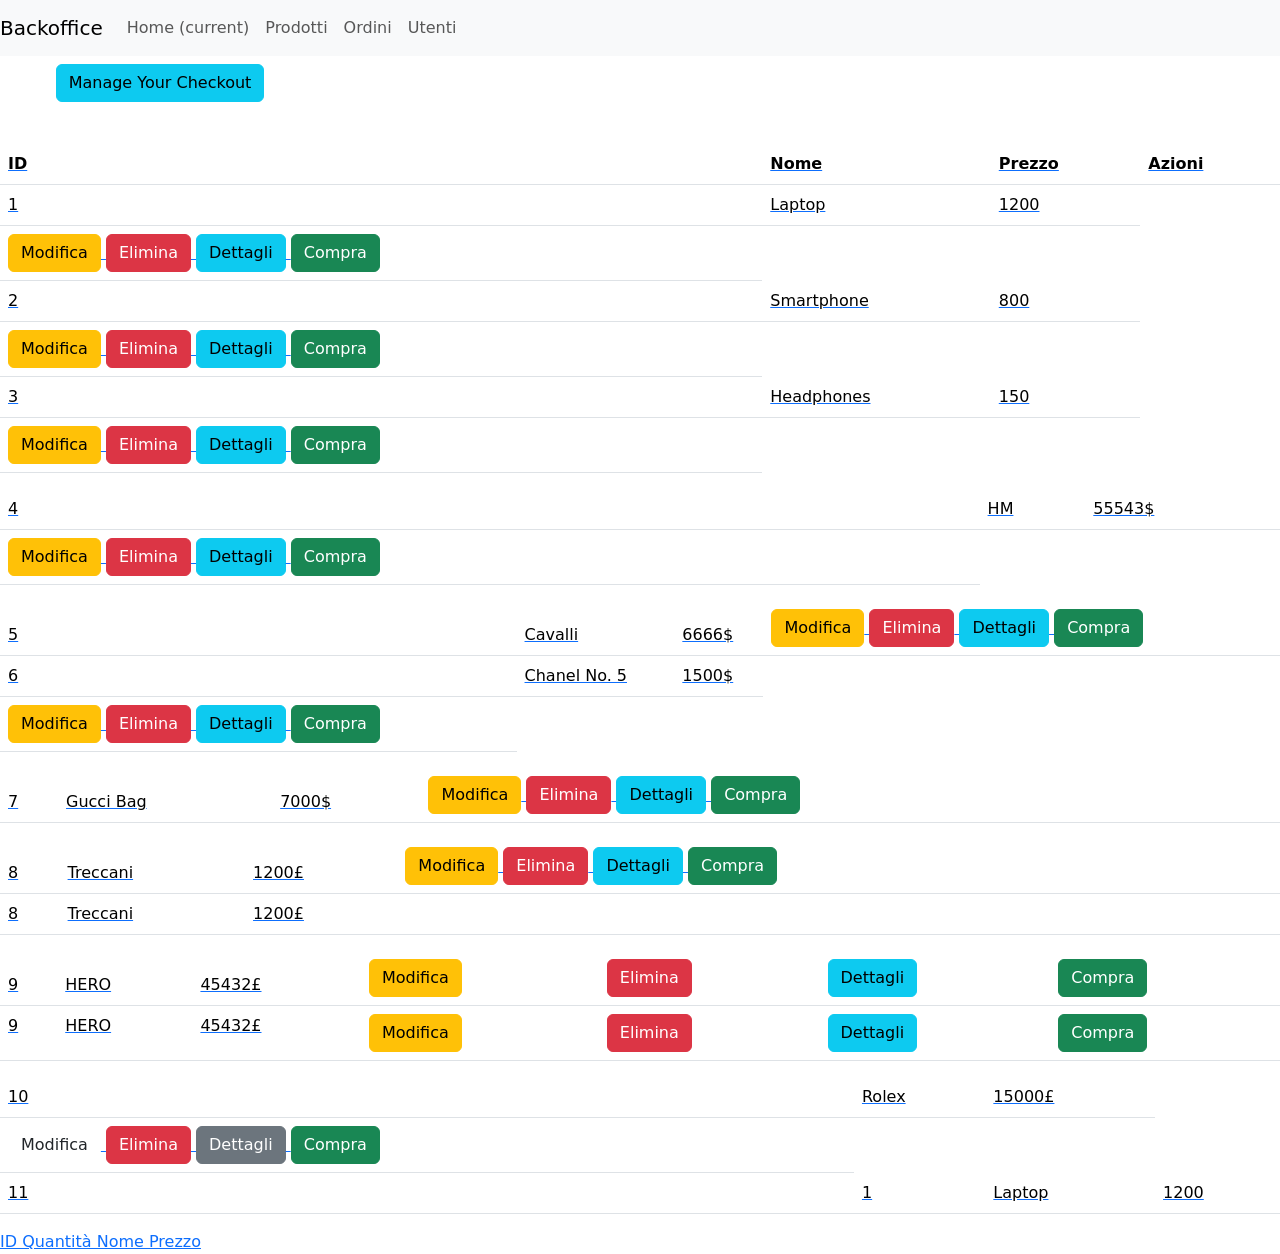
==== backoffice.html @ de3789f8 "update last changes update style and backoffice" ====
<!DOCTYPE html>
<html lang="it">
  <head>
    <meta charset="UTF-8" />
    <meta http-equiv="X-UA-Compatible" content="IE=edge" />
    <meta name="viewport" content="width=device-width, initial-scale=1" />
    <title>Backoffice</title>
    <link href="https://cdn.jsdelivr.net/npm/bootstrap@5.3.3/dist/css/bootstrap.min.css" rel="stylesheet" />
  <link href="stylesheet" rel="./backoffice.css" />
  </head>
  <body>
    <div>
      <nav class="navbar navbar-expand-lg navbar-light bg-light">
        <a class="navbar-brand" href="#">Backoffice</a>
        <button class="navbar-toggler" type="button" data-toggle="collapse" data-target="#navbarNav" aria-controls="navbarNav" aria-expanded="false" aria-label="Toggle navigation">
          <span class="navbar-toggler-icon"></span>
        </button>
        <div class="collapse navbar-collapse" id="navbarNav">
          <ul class="navbar-nav">
            <li class="nav-item active">
              <a class="nav-link" href="#">Home <span class="sr-only">(current)</span></a>
            </li>
            <li class="nav-item">
              <a class="nav-link" href="#">Prodotti</a>
            </li>
            <li class="nav-item">
              <a class="nav-link" href="#">Ordini</a>
            </li>
            <li class="nav-item">
              <a class="nav-link" href="#">Utenti</a>
            </li>
            
           
          </ul>
        </div>
      </nav>
      </div>
    
      <div class="col-3 lg-4 row-md-4 mb-3">
        <h1 class="text-center mb-4"><a href="https://amazon.com" target="./index.html" rel=".#">
              <button class="btn btn-info">Manage Your Checkout</button></h1>
        <div id="products-table" class="table-responsive"></div>
      </div>
    </div>
    <table class="table">
      <thead>
        <tr>
          <th>ID</th>
          <th>Nome</th>
          <th>Prezzo</th>
          <th>Azioni</th>
        </tr>
      </thead>
      <tbody>
        <tr>
          <td>1</td>
          <td>Laptop</td>
          <td>1200</td>
        </tr>
        <tr>
          <td>
            <button class="btn btn-warning" onclick="showEditProductModal('1','2','3','4','5','6','7','8')">Modifica</button>
            <button class="btn btn-danger" onclick="deleteProduct('1','2','3','4','5','6','7','8')">Elimina</button>
            <button class="btn btn-info" onclick="showProductDetails('1','2','3','4','5','6','7','8')">Dettagli</button>
            <button class="btn btn-success" onclick="buyProduct('1','2','3','4','5','6','7','8')">Compra</button>
          </td>
        </tr>
        <tr>
          <td>2</td>
          <td>Smartphone</td>
          <td>800</td>
        </tr>
        <tr>
          <td>
            <button class="btn btn-warning" onclick="showEditProductModal('1','2','3','4','5','6','7','8')">Modifica</button>
            <button class="btn btn-danger" onclick="deleteProduct('1','2','3','4','5','6','7','8')">Elimina</button>
            <button class="btn btn-info" onclick="showProductDetails('1','2','3','4','5','6','7','8')">Dettagli</button>
            <button class="btn btn-success" onclick="buyProduct('1','2','3','4','5','6','7','8')">Compra</button>
          </td>
        </tr>
        <tr>
          <td>3</td>
          <td>Headphones</td>
          <td>150</td>
        </tr>
        <tr>
          <td>
            <button class="btn btn-warning" onclick="showEditProductModal('1','2','3','4','5','6','7','8')">Modifica</button>
            <button class="btn btn-danger" onclick="deleteProduct('1','2','3','4','5','6','7','8')">Elimina</button>
            <button class="btn btn-info" onclick="showProductDetails('1','2','3','4','5','6','7','8')">Dettagli</button>
            <button class="btn btn-success" onclick="buyProduct('1','2','3','4','5','6','7','8')">Compra</button>
          </td>
        </tr>
      </tbody>
    </table>
    <table class="table">
      <thead>
        <tr>
          <td>4</td>
          <td>HM</td>
          <td>55543$</td>
        </tr>
        <tr>
          <td>
            <button class="btn btn-warning" onclick="showEditProductModal('1','2','3','4','5','6','7','8')">Modifica</button>
            <button class="btn btn-danger" onclick="deleteProduct('1','2','3','4','5','6','7','8')">Elimina</button>
            <button class="btn btn-info" onclick="showProductDetails('1','2','3','4','5','6','7','8')">Dettagli</button>
            <button class="btn btn-success" onclick="buyProduct('1','2','3','4','5','6','7','8')">Compra</button>
          </td>
        </tr>
      </thead>
    </table>    
    <table class="table">
      <thead>
        <tr>
          <td>5</td>
          <td>Cavalli</td>
          <td>6666$</td>
          <td>
            <button class="btn btn-warning" onclick="showEditProductModal('1','2','3','4','5','6','7','8')">Modifica</button>
            <button class="btn btn-danger" onclick="deleteProduct('1','2','3','4','5','6','7','8')">Elimina</button>
            <button class="btn btn-info" onclick="showProductDetails('1','2','3','4','5','6','7','8')">Dettagli</button>
            <button class="btn btn-success" onclick="buyProduct('1','2','3','4','5','6','7','8')">Compra</button>
          </td>
        </tr>
      </thead>
      <tbody>
        <tr>
          <td>6</td>
          <td>Chanel No. 5</td>
          <td>1500$</td>
        </tr>
        <tr>
          <td>
            <button class="btn btn-warning" onclick="showEditProductModal('1','2','3','4','5','6','7','8')">Modifica</button>
            <button class="btn btn-danger" onclick="deleteProduct('1','2','3','4','5','6','7','8')">Elimina</button>
            <button class="btn btn-info" onclick="showProductDetails('1','2','3','4','5','6','7','8')">Dettagli</button>
            <button class="btn btn-success" onclick="buyProduct('1','2','3','4','5','6','7','8')">Compra</button>
          </td>
        </tr>
      </tbody>
    </table>
    <table class="table">
      <thead>
        <tr>
          <td>7</td>
          <td>Gucci Bag</td>
          <td>7000$</td>
          <td>
            <button class="btn btn-warning" onclick="showEditProductModal('1','2','3','4','5','6','7','8')">Modifica</button>
            <button class="btn btn-danger" onclick="deleteProduct('1','2','3','4','5','6','7','8')">Elimina</button>
            <button class="btn btn-info" onclick="showProductDetails('1','2','3','4','5','6','7','8')">Dettagli</button>
            <button class="btn btn-success" onclick="buyProduct('1','2','3','4','5','6','7','8')">Compra</button>
          </td>
        </tr>
      </thead>
    </table>
    <table class="table">
      <thead>
        <tr>
          <td>8</td>
          <td>Treccani</td>
          <td>1200£</td>
          <td>
            <button class="btn btn-warning" onclick="showEditProductModal('1','2','3','4','5','6','7','8')">Modifica</button>
            <button class="btn btn-danger" onclick="deleteProduct('1','2','3','4','5','6','7','8')">Elimina</button>
            <button class="btn btn-info" onclick="showProductDetails('1','2','3','4','5','6','7','8')">Dettagli</button>
            <button class="btn btn-success" onclick="buyProduct('1','2','3','4','5','6','7','8')">Compra</button>
          </td>
        </tr>
      </thead>     
      <tbody>
        <tr>
          <td>8</td>
          <td>Treccani</td>
          <td>1200£</td>
          <td></td>   <!-- I prodotti verranno inseriti qui dinamicamente -->
      </tbody>
    </table>
    <table class="table">
      <thead>
        <tr>
          <td>9</td>
          <td>HERO</td>
          <td>45432£</td>
          <td><button class="btn btn-warning" onclick="showEditProductModal('1','2','3','4','5','6','7','8')">Modifica</button></td>
          <td><button class="btn btn-danger" onclick="deleteProduct('1','2','3','4','5','6','7','8')">Elimina</button></td>
          <td><button class="btn btn-info" onclick="showProductDetails('1','2','3','4','5','6','7','8')">Dettagli</button></td>
          <td><button class="btn btn-success" onclick="buyProduct('1','2','3','4','5','6','7','8')">Compra</button></td>
        </tr>
        
      </thead>
      <tbody>
        <tr>
          <td>9</td>
          <td>HERO</td>
          <td>45432£</td>
          <td><button class="btn btn-warning" onclick="showEditProductModal('1','2','3','4','5','6','7','8')">Modifica</button></td>
          <td><button class="btn btn-danger" onclick="deleteProduct('1','2','3','4','5','6','7','8')">Elimina</button></td>
          <td><button class="btn btn-info" onclick="showProductDetails('1','2','3','4','5','6','7','8')">Dettagli</button></td>
        <td><button class="btn btn-success" onclick="buyProduct('1','2','3','4','5','6','7','8')">Compra</button></td>
      </tbody>
    </table>      
    <table class="table">
      <tr>
        <td>10</td>
        <td>Rolex</td>
        <td>15000£</td>
      </tr>
        <td>
          <button class="btn btn-tertiary" onclick="showEditProductModal('1')">Modifica</button>
          <button class="btn btn-danger" onclick="deleteProduct('1','2','3','4','5','6','7','8')">Elimina</button>
          <button class="btn btn-secondary" onclick="showProductDetails('1','2','3','4','5','6','7','8')">Dettagli</button>
          <button class="btn btn-success" onclick="buyProduct('1','2','3','4','5','6','7','8')">Compra</button>
        </td>
      </tr>
      <tr>
        <td>11</td>     
        <td>1</td>
        <td>Laptop</td>
        <td>1200</td>
      </tr>
    </table>
          <thead>
        <tr>
          <th>ID</th>
          <th>Quantità</th>
          <th>Nome</th>
          <th>Prezzo</th>
        </tr>
          </thead>
        </tr> 
      </table>
    <script src="./backoffice.js"></script>
        <script src="https://cdn.jsdelivr.net/npm/bootstrap@5.3.3/dist/js/bootstrap.bundle.min.js"></script>  

  </body>
</html>
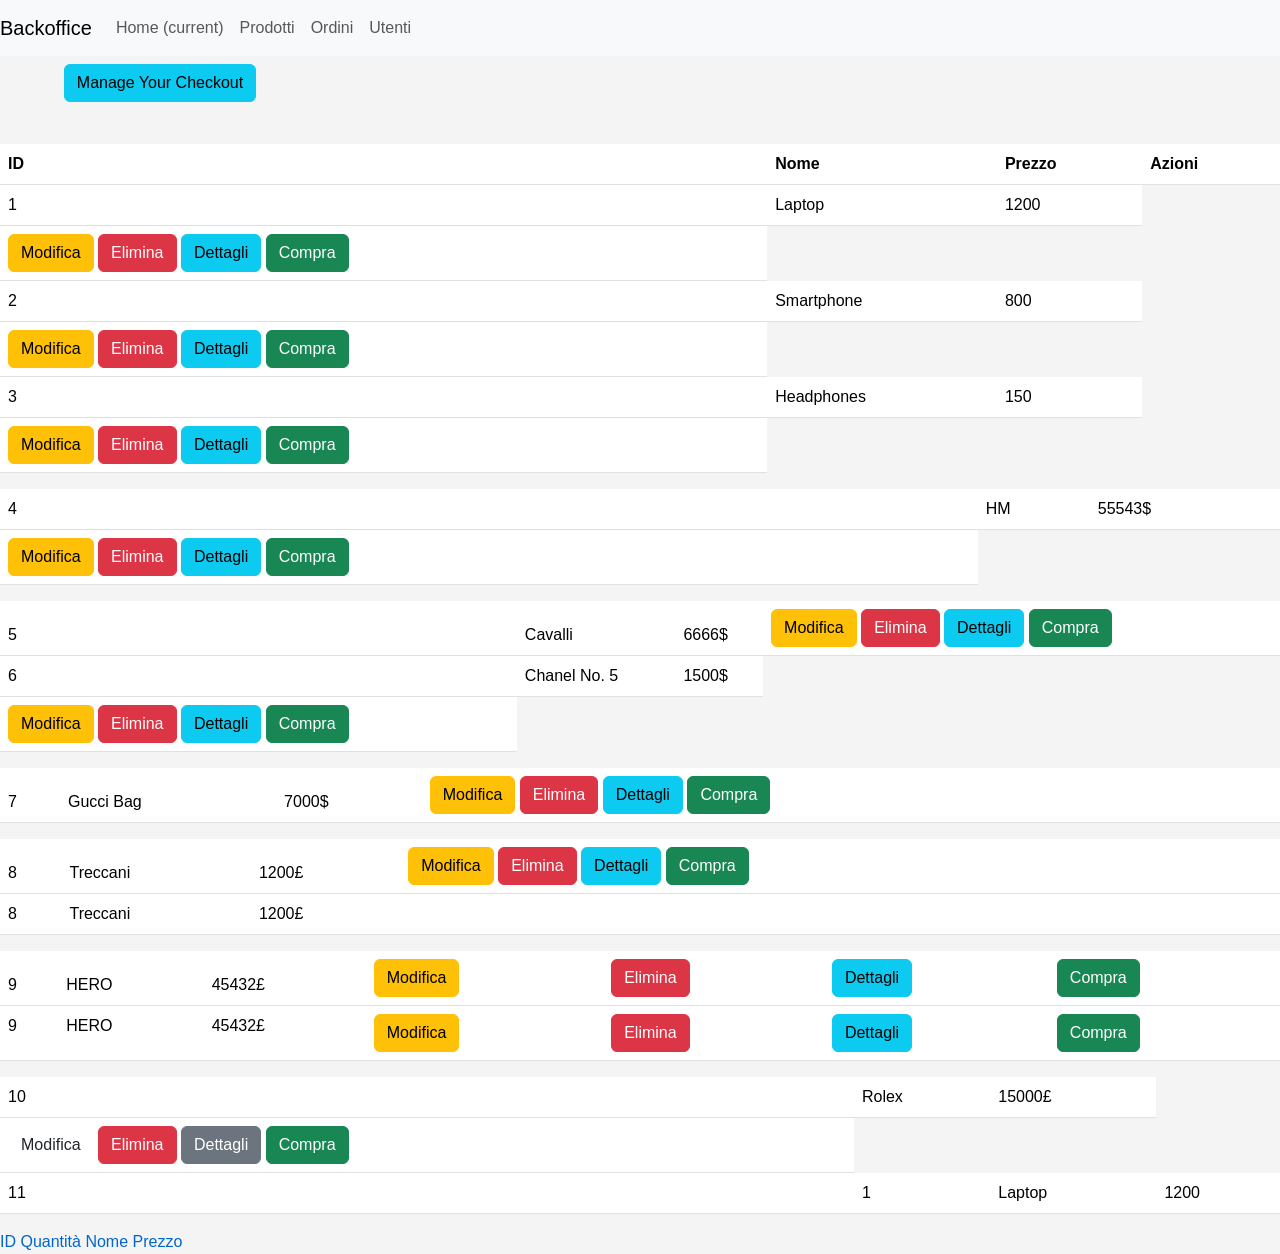
==== commit 09ef02cb: "Fix stylesheet link tags in HTML files Corrected the order and attributes of the <link> tags for sty" ====
--- a/backoffice.html
+++ b/backoffice.html
@@ -6,7 +6,7 @@
     <meta name="viewport" content="width=device-width, initial-scale=1" />
     <title>Backoffice</title>
     <link href="https://cdn.jsdelivr.net/npm/bootstrap@5.3.3/dist/css/bootstrap.min.css" rel="stylesheet" />
-  <link href="stylesheet" rel="./backoffice.css" />
+  <link rel="stylesheet" href="./backoffice.css" />
   </head>
   <body>
     <div>
--- a/backoffice.css
+++ b/backoffice.css
@@ -0,0 +1,43 @@
+body {  
+    margin: 0;  
+    padding: 0;  
+    font-family: Arial, sans-serif;  
+    background-color: #f4f4f4;  
+    color: #333;  
+}
+
+h1, h2, h3 {  
+    color: #444;  
+}   
+
+
+a {  
+    color: #0066cc;  
+    text-decoration: none;  
+}
+
+
+a:hover {  
+    text-decoration: underline;  
+}
+
+nav
+
+button {  
+    background-color: #0066cc;  
+    color: #fff;  
+    border: none;  
+    padding: 10px 15px;  
+    cursor: pointer;  
+}       
+
+button:hover {  
+    background-color: #005bb5;  
+}
+
+.container {  
+    width: 80%;  
+    margin: auto;  
+    overflow: hidden;  
+}
+
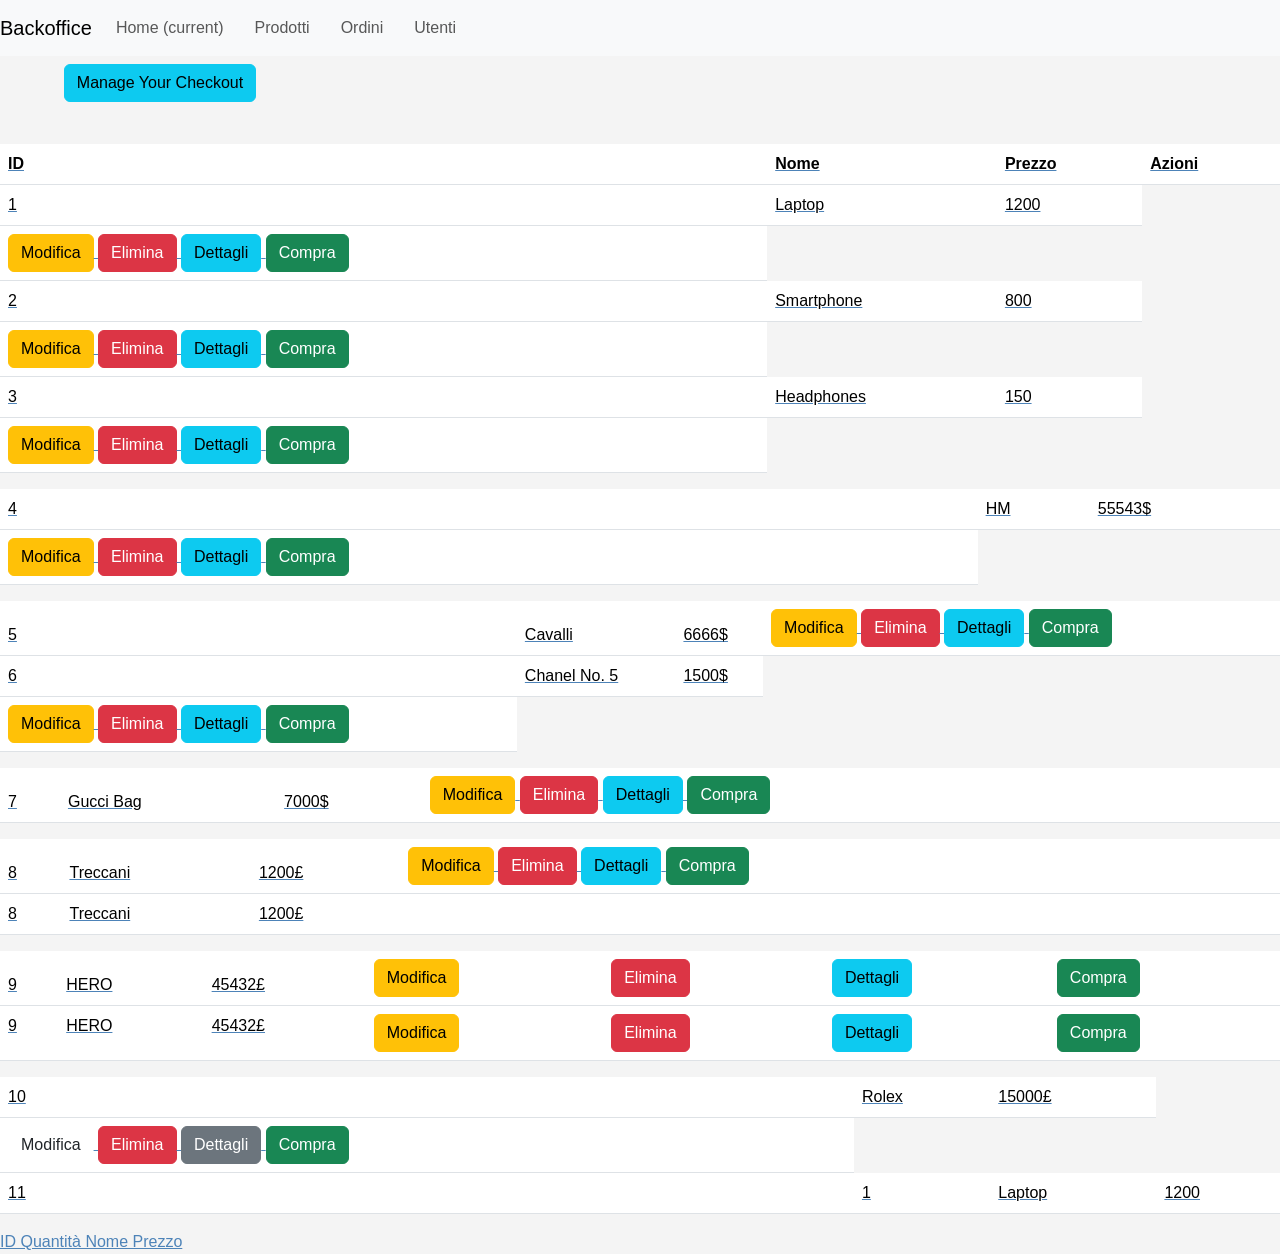
==== commit 3f0f6cec: "7 updates last css updates" ====
--- a/backoffice.html
+++ b/backoffice.html
@@ -18,7 +18,7 @@
         <div class="collapse navbar-collapse" id="navbarNav">
           <ul class="navbar-nav">
             <li class="nav-item active">
-              <a class="nav-link" href="#">Home <span class="sr-only">(current)</span></a>
+              <a class="nav-link" href="https://www.amazon.it">Home <span class="sr-only">(current)</span></a>
             </li>
             <li class="nav-item">
               <a class="nav-link" href="#">Prodotti</a>
--- a/backoffice.css
+++ b/backoffice.css
@@ -12,16 +12,33 @@
 
 
 a {  
-    color: #0066cc;  
-    text-decoration: none;  
+    color: #4d83b8;  
+    transition: color 0.3s ease;  
+    
 }
 
 
 a:hover {  
-    text-decoration: underline;  
+    text-decoration: line-through;  
+    color: #003d66;
+
 }
 
-nav
+nav {  
+    background-color: #333;  
+    color: #fff;  
+    padding: 10px;  
+}
+nav a {  
+    color: #fff;  
+    margin-right: 15px;  
+    text-decoration: none;  
+}   
+
+nav a:hover {  
+    text-decoration: underline;  
+    color: #4d83b8;  
+}
 
 button {  
     background-color: #0066cc;  
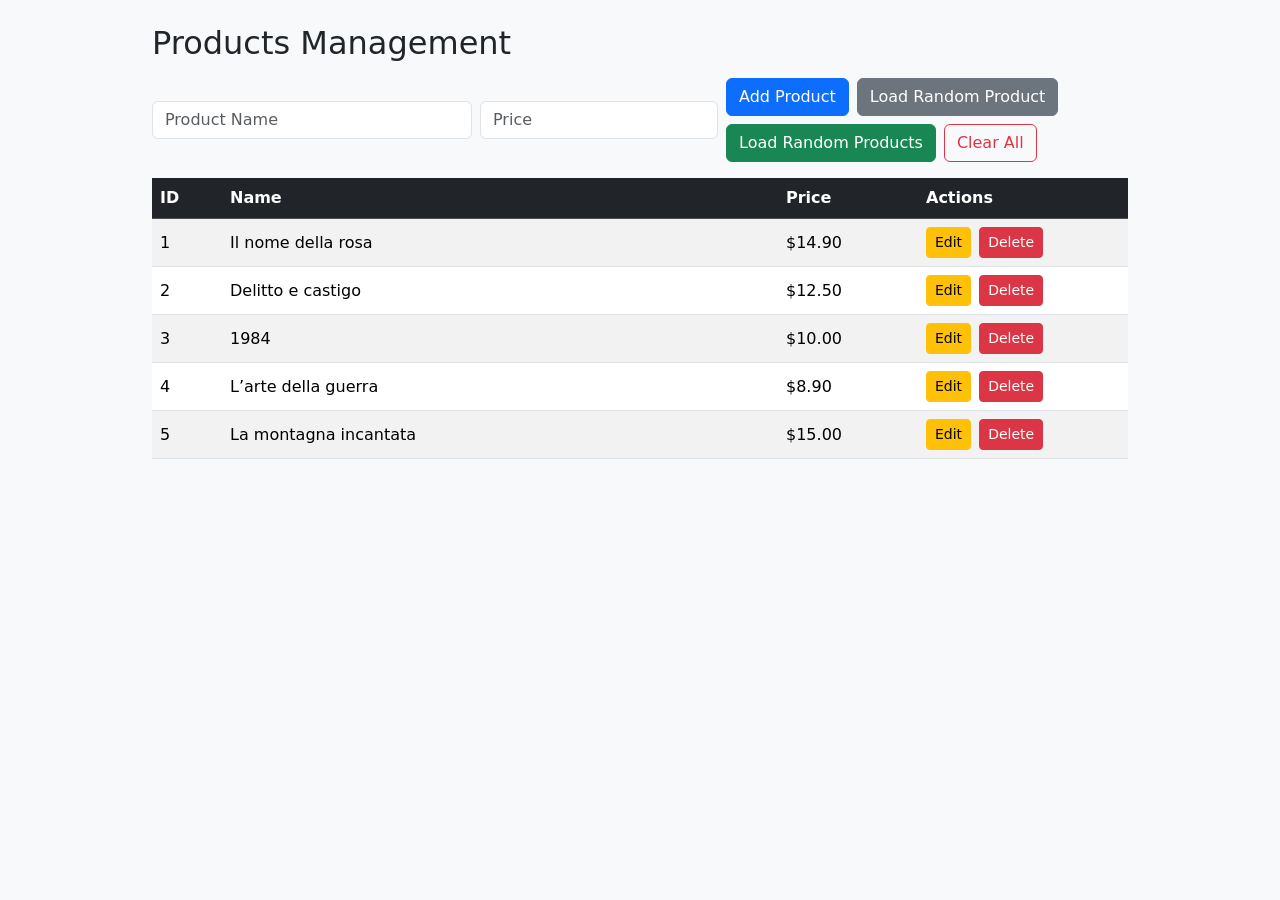
==== commit 588eb271: "291025 update and synthesis" ====
--- a/backoffice.html
+++ b/backoffice.html
@@ -1,238 +1,249 @@
 <!DOCTYPE html>
 <html lang="it">
   <head>
-    <meta charset="UTF-8" />
+    <meta charset="utf-8" />
     <meta http-equiv="X-UA-Compatible" content="IE=edge" />
     <meta name="viewport" content="width=device-width, initial-scale=1" />
     <title>Backoffice</title>
     <link href="https://cdn.jsdelivr.net/npm/bootstrap@5.3.3/dist/css/bootstrap.min.css" rel="stylesheet" />
-  <link rel="stylesheet" href="./backoffice.css" />
-  </head>
-  <body>
-    <div>
-      <nav class="navbar navbar-expand-lg navbar-light bg-light">
-        <a class="navbar-brand" href="#">Backoffice</a>
-        <button class="navbar-toggler" type="button" data-toggle="collapse" data-target="#navbarNav" aria-controls="navbarNav" aria-expanded="false" aria-label="Toggle navigation">
-          <span class="navbar-toggler-icon"></span>
-        </button>
-        <div class="collapse navbar-collapse" id="navbarNav">
-          <ul class="navbar-nav">
-            <li class="nav-item active">
-              <a class="nav-link" href="https://www.amazon.it">Home <span class="sr-only">(current)</span></a>
-            </li>
-            <li class="nav-item">
-              <a class="nav-link" href="#">Prodotti</a>
-            </li>
-            <li class="nav-item">
-              <a class="nav-link" href="#">Ordini</a>
-            </li>
-            <li class="nav-item">
-              <a class="nav-link" href="#">Utenti</a>
-            </li>
-            
-           
-          </ul>
+    <link href="stylesheet" rel="./style.css" />
+    <style>
+      /* Piccole migliorie visive inline per non dipendere da file esterni */
+      body { background: #f8f9fa; }
+      .container { max-width: 1000px; }
+      .table td, .table th { vertical-align: middle; }
+    </style>
+  </head> 
+  <body> 
+    <div class="container mt-4">
+      <h2 class="mb-3">Products Management</h2>
+
+      <!-- Form per aggiungere prodotto -->
+      <form id="addProductForm" class="mb-3 row gx-2 gy-2 align-items-center">
+        <div class="col-md-4">
+          <input type="text" id="productName" class="form-control" placeholder="Product Name" required />
         </div>
-      </nav>
-      </div>
-    
-      <div class="col-3 lg-4 row-md-4 mb-3">
-        <h1 class="text-center mb-4"><a href="https://amazon.com" target="./index.html" rel=".#">
-              <button class="btn btn-info">Manage Your Checkout</button></h1>
-        <div id="products-table" class="table-responsive"></div>
+        <div class="col-md-3">
+          <input type="number" id="productPrice" class="form-control" placeholder="Price" step="0.01" required />
+        </div>
+        <div class="col-md-5 d-flex flex-wrap gap-2">
+          <button type="submit" class="btn btn-primary">Add Product</button>
+          <button type="button" id="btnLoadOne" class="btn btn-secondary">Load Random Product</button>
+          <button type="button" id="btnLoadMany" class="btn btn-success">Load Random Products</button>
+          <button type="button" id="btnClear" class="btn btn-outline-danger">Clear All</button>
+        </div>
+      </form>
+
+      <!-- Tabella prodotti -->
+      <div class="table-responsive">
+        <table class="table table-striped table-hover align-middle">
+          <thead class="table-dark">
+            <tr>
+              <th style="width:70px">ID</th>
+              <th>Name</th>
+              <th style="width:140px">Price</th>
+              <th style="width:210px">Actions</th>
+            </tr>
+          </thead>
+          <tbody id="productsTableBody"></tbody>
+        </table>
       </div>
     </div>
-    <table class="table">
-      <thead>
-        <tr>
-          <th>ID</th>
-          <th>Nome</th>
-          <th>Prezzo</th>
-          <th>Azioni</th>
-        </tr>
-      </thead>
-      <tbody>
-        <tr>
-          <td>1</td>
-          <td>Laptop</td>
-          <td>1200</td>
-        </tr>
-        <tr>
-          <td>
-            <button class="btn btn-warning" onclick="showEditProductModal('1','2','3','4','5','6','7','8')">Modifica</button>
-            <button class="btn btn-danger" onclick="deleteProduct('1','2','3','4','5','6','7','8')">Elimina</button>
-            <button class="btn btn-info" onclick="showProductDetails('1','2','3','4','5','6','7','8')">Dettagli</button>
-            <button class="btn btn-success" onclick="buyProduct('1','2','3','4','5','6','7','8')">Compra</button>
-          </td>
-        </tr>
-        <tr>
-          <td>2</td>
-          <td>Smartphone</td>
-          <td>800</td>
-        </tr>
-        <tr>
-          <td>
-            <button class="btn btn-warning" onclick="showEditProductModal('1','2','3','4','5','6','7','8')">Modifica</button>
-            <button class="btn btn-danger" onclick="deleteProduct('1','2','3','4','5','6','7','8')">Elimina</button>
-            <button class="btn btn-info" onclick="showProductDetails('1','2','3','4','5','6','7','8')">Dettagli</button>
-            <button class="btn btn-success" onclick="buyProduct('1','2','3','4','5','6','7','8')">Compra</button>
-          </td>
-        </tr>
-        <tr>
-          <td>3</td>
-          <td>Headphones</td>
-          <td>150</td>
-        </tr>
-        <tr>
-          <td>
-            <button class="btn btn-warning" onclick="showEditProductModal('1','2','3','4','5','6','7','8')">Modifica</button>
-            <button class="btn btn-danger" onclick="deleteProduct('1','2','3','4','5','6','7','8')">Elimina</button>
-            <button class="btn btn-info" onclick="showProductDetails('1','2','3','4','5','6','7','8')">Dettagli</button>
-            <button class="btn btn-success" onclick="buyProduct('1','2','3','4','5','6','7','8')">Compra</button>
-          </td>
-        </tr>
-      </tbody>
-    </table>
-    <table class="table">
-      <thead>
-        <tr>
-          <td>4</td>
-          <td>HM</td>
-          <td>55543$</td>
-        </tr>
-        <tr>
-          <td>
-            <button class="btn btn-warning" onclick="showEditProductModal('1','2','3','4','5','6','7','8')">Modifica</button>
-            <button class="btn btn-danger" onclick="deleteProduct('1','2','3','4','5','6','7','8')">Elimina</button>
-            <button class="btn btn-info" onclick="showProductDetails('1','2','3','4','5','6','7','8')">Dettagli</button>
-            <button class="btn btn-success" onclick="buyProduct('1','2','3','4','5','6','7','8')">Compra</button>
-          </td>
-        </tr>
-      </thead>
-    </table>    
-    <table class="table">
-      <thead>
-        <tr>
-          <td>5</td>
-          <td>Cavalli</td>
-          <td>6666$</td>
-          <td>
-            <button class="btn btn-warning" onclick="showEditProductModal('1','2','3','4','5','6','7','8')">Modifica</button>
-            <button class="btn btn-danger" onclick="deleteProduct('1','2','3','4','5','6','7','8')">Elimina</button>
-            <button class="btn btn-info" onclick="showProductDetails('1','2','3','4','5','6','7','8')">Dettagli</button>
-            <button class="btn btn-success" onclick="buyProduct('1','2','3','4','5','6','7','8')">Compra</button>
-          </td>
-        </tr>
-      </thead>
-      <tbody>
-        <tr>
-          <td>6</td>
-          <td>Chanel No. 5</td>
-          <td>1500$</td>
-        </tr>
-        <tr>
-          <td>
-            <button class="btn btn-warning" onclick="showEditProductModal('1','2','3','4','5','6','7','8')">Modifica</button>
-            <button class="btn btn-danger" onclick="deleteProduct('1','2','3','4','5','6','7','8')">Elimina</button>
-            <button class="btn btn-info" onclick="showProductDetails('1','2','3','4','5','6','7','8')">Dettagli</button>
-            <button class="btn btn-success" onclick="buyProduct('1','2','3','4','5','6','7','8')">Compra</button>
-          </td>
-        </tr>
-      </tbody>
-    </table>
-    <table class="table">
-      <thead>
-        <tr>
-          <td>7</td>
-          <td>Gucci Bag</td>
-          <td>7000$</td>
-          <td>
-            <button class="btn btn-warning" onclick="showEditProductModal('1','2','3','4','5','6','7','8')">Modifica</button>
-            <button class="btn btn-danger" onclick="deleteProduct('1','2','3','4','5','6','7','8')">Elimina</button>
-            <button class="btn btn-info" onclick="showProductDetails('1','2','3','4','5','6','7','8')">Dettagli</button>
-            <button class="btn btn-success" onclick="buyProduct('1','2','3','4','5','6','7','8')">Compra</button>
-          </td>
-        </tr>
-      </thead>
-    </table>
-    <table class="table">
-      <thead>
-        <tr>
-          <td>8</td>
-          <td>Treccani</td>
-          <td>1200£</td>
-          <td>
-            <button class="btn btn-warning" onclick="showEditProductModal('1','2','3','4','5','6','7','8')">Modifica</button>
-            <button class="btn btn-danger" onclick="deleteProduct('1','2','3','4','5','6','7','8')">Elimina</button>
-            <button class="btn btn-info" onclick="showProductDetails('1','2','3','4','5','6','7','8')">Dettagli</button>
-            <button class="btn btn-success" onclick="buyProduct('1','2','3','4','5','6','7','8')">Compra</button>
-          </td>
-        </tr>
-      </thead>     
-      <tbody>
-        <tr>
-          <td>8</td>
-          <td>Treccani</td>
-          <td>1200£</td>
-          <td></td>   <!-- I prodotti verranno inseriti qui dinamicamente -->
-      </tbody>
-    </table>
-    <table class="table">
-      <thead>
-        <tr>
-          <td>9</td>
-          <td>HERO</td>
-          <td>45432£</td>
-          <td><button class="btn btn-warning" onclick="showEditProductModal('1','2','3','4','5','6','7','8')">Modifica</button></td>
-          <td><button class="btn btn-danger" onclick="deleteProduct('1','2','3','4','5','6','7','8')">Elimina</button></td>
-          <td><button class="btn btn-info" onclick="showProductDetails('1','2','3','4','5','6','7','8')">Dettagli</button></td>
-          <td><button class="btn btn-success" onclick="buyProduct('1','2','3','4','5','6','7','8')">Compra</button></td>
-        </tr>
-        
-      </thead>
-      <tbody>
-        <tr>
-          <td>9</td>
-          <td>HERO</td>
-          <td>45432£</td>
-          <td><button class="btn btn-warning" onclick="showEditProductModal('1','2','3','4','5','6','7','8')">Modifica</button></td>
-          <td><button class="btn btn-danger" onclick="deleteProduct('1','2','3','4','5','6','7','8')">Elimina</button></td>
-          <td><button class="btn btn-info" onclick="showProductDetails('1','2','3','4','5','6','7','8')">Dettagli</button></td>
-        <td><button class="btn btn-success" onclick="buyProduct('1','2','3','4','5','6','7','8')">Compra</button></td>
-      </tbody>
-    </table>      
-    <table class="table">
-      <tr>
-        <td>10</td>
-        <td>Rolex</td>
-        <td>15000£</td>
-      </tr>
-        <td>
-          <button class="btn btn-tertiary" onclick="showEditProductModal('1')">Modifica</button>
-          <button class="btn btn-danger" onclick="deleteProduct('1','2','3','4','5','6','7','8')">Elimina</button>
-          <button class="btn btn-secondary" onclick="showProductDetails('1','2','3','4','5','6','7','8')">Dettagli</button>
-          <button class="btn btn-success" onclick="buyProduct('1','2','3','4','5','6','7','8')">Compra</button>
-        </td>
-      </tr>
-      <tr>
-        <td>11</td>     
-        <td>1</td>
-        <td>Laptop</td>
-        <td>1200</td>
-      </tr>
-    </table>
-          <thead>
-        <tr>
-          <th>ID</th>
-          <th>Quantità</th>
-          <th>Nome</th>
-          <th>Prezzo</th>
-        </tr>
-          </thead>
-        </tr> 
-      </table>
-    <script src="./backoffice.js"></script>
-        <script src="https://cdn.jsdelivr.net/npm/bootstrap@5.3.3/dist/js/bootstrap.bundle.min.js"></script>  
-
+
+    <script>
+      // Dati in memoria
+      let products = [];
+      let nextId = 1;
+
+      // Utilità: salva su localStorage
+      function saveProducts() {
+        localStorage.setItem('products', JSON.stringify(products));
+      }
+
+      // Utilità: carica da back.json (se esiste) -> fallback a [] handled
+      function loadFromBackJson() {
+        return fetch('./back.json')
+          .then(res => {
+            if (!res.ok) return [];
+            return res.json();
+          })
+          .then(data => Array.isArray(data) ? data : [])
+          .catch(() => []); // se errore, ritorna array vuoto
+      }
+
+      // Render della tabella senza innerHTML += (più sicuro)
+      function renderProducts() {
+        const tbody = document.getElementById('productsTableBody');
+        tbody.innerHTML = '';
+        products.forEach(p => {
+          const tr = document.createElement('tr');
+
+          const tdId = document.createElement('td');
+          tdId.textContent = p.id;
+          tr.appendChild(tdId);
+
+          const tdName = document.createElement('td');
+          tdName.textContent = p.name;
+          tr.appendChild(tdName);
+
+          const tdPrice = document.createElement('td');
+          tdPrice.textContent = `$${Number(p.price).toFixed(2)}`;
+          tr.appendChild(tdPrice);
+
+          const tdActions = document.createElement('td');
+
+          const btnEdit = document.createElement('button');
+          btnEdit.className = 'btn btn-warning btn-sm me-2';
+          btnEdit.textContent = 'Edit';
+          btnEdit.addEventListener('click', () => editProduct(p.id));
+          tdActions.appendChild(btnEdit);
+
+          const btnDelete = document.createElement('button');
+          btnDelete.className = 'btn btn-danger btn-sm';
+          btnDelete.textContent = 'Delete';
+          btnDelete.addEventListener('click', () => deleteProduct(p.id));
+          tdActions.appendChild(btnDelete);
+
+          tr.appendChild(tdActions);
+
+          tbody.appendChild(tr);
+        });
+      }
+
+      // Aggiungi prodotto manuale
+      document.getElementById('addProductForm').addEventListener('submit', (e) => {
+        e.preventDefault();
+        const name = document.getElementById('productName').value.trim();
+        const priceVal = document.getElementById('productPrice').value;
+        const price = parseFloat(priceVal);
+        if (!name || isNaN(price)) {
+          return alert('Inserisci nome e prezzo validi');
+        }
+        const product = { id: nextId++, name, price };
+        products.push(product);
+        saveProducts();
+        renderProducts();
+        e.target.reset();
+      });
+
+      // Edit
+      function editProduct(id) {
+        const p = products.find(x => x.id === id);
+        if (!p) return;
+        const newName = prompt('Edit product name:', p.name);
+        if (newName === null) return; // annullato
+        const newPriceRaw = prompt('Edit product price:', p.price);
+        if (newPriceRaw === null) return;
+        const parsed = parseFloat(newPriceRaw);
+        p.name = newName.trim() || p.name;
+        if (!isNaN(parsed)) p.price = parsed;
+        saveProducts();
+        renderProducts();
+      }
+      // Delete
+      function deleteProduct(id) {
+        if (!confirm('Sei sicuro di voler eliminare questo prodotto?')) return;
+        products = products.filter(p => p.id !== id);
+        saveProducts();
+        renderProducts();
+      }
+
+      // Carica UN prodotto random (aggiunge uno nuovo con nextId)
+      async function fetchRandomProduct() {
+        try {
+          const res = await fetch('https://dummyjson.com/products');
+          if (!res.ok) throw new Error('Fetch failed');
+          const data = await res.json();
+          const list = Array.isArray(data.products) ? data.products : [];
+          if (!list.length) return alert('Nessun prodotto disponibile da dummyjson');
+          const random = list[Math.floor(Math.random() * list.length)];
+          const product = { id: nextId++, name: random.title || 'Untitled', price: parseFloat(random.price) || 0 };
+          products.push(product);
+          saveProducts();
+          renderProducts();
+        } catch (err) {
+          console.error(err);
+          alert('Errore nel caricamento prodotto casuale. Controlla la console.');
+        }
+      }
+
+      // Carica TUTTI i prodotti dal servizio e li importa => assegna nuovi id locali per evitare collisioni
+      async function fetchRandomProducts() {
+        try {
+          const res = await fetch('https://dummyjson.com/products');
+          if (!res.ok) throw new Error('Fetch failed');
+          const data = await res.json();
+          const list = Array.isArray(data.products) ? data.products : [];
+          if (!list.length) return alert('Nessun prodotto disponibile da dummyjson');
+          // Mappiamo assegnando nuovi id locali (per evitare conflitti con id già presenti)
+          const imported = list.map(item => ({
+            id: nextId++,
+            name: item.title || 'Untitled',
+            price: parseFloat(item.price) || 0
+          }));
+          // Qui decidiamo se unire o sostituire: uniamo (concat) ma si può cambiare per sostituire
+          products = products.concat(imported);
+          saveProducts();
+          renderProducts();
+        } catch (err) {
+          console.error(err);
+          alert('Errore nel caricamento prodotti casuali. Controlla la console.');
+        }
+      }
+
+      // Svuota tutto
+      function clearAll() {
+        if (!confirm('Vuoi davvero svuotare completamente la lista prodotti e cancellare il localStorage?')) return;
+        products = [];
+        nextId = 1;
+        saveProducts();
+        renderProducts();
+      }
+
+      // Esporre alcune funzioni se l'utente vuole usarle dalla console
+      window.fetchRandomProduct = fetchRandomProduct;
+      window.fetchRandomProducts = fetchRandomProducts;
+      window.clearAllProducts = clearAll;
+
+      // Event listeners per i bottoni (senza onclick inline)
+      document.getElementById('btnLoadOne').addEventListener('click', fetchRandomProduct);
+      document.getElementById('btnLoadMany').addEventListener('click', fetchRandomProducts);
+      document.getElementById('btnClear').addEventListener('click', clearAll);
+
+      // Inizializzazione: carica da localStorage, altrimenti da back.json, altrimenti vuoto
+      (async function init() {
+        const saved = localStorage.getItem('products');
+        if (saved) {
+          try {
+            products = JSON.parse(saved) || [];
+            nextId = products.length ? Math.max(...products.map(p => p.id)) + 1 : 1;
+            renderProducts();
+            return;
+          } catch (err) {
+            console.warn('Errore parsing localStorage, ricarico da back.json', err);
+          }
+        }
+        // se non c'è localStorage valido, proviamo a caricare back.json e poi salviamo
+        const fromJson = await loadFromBackJson();
+        if (Array.isArray(fromJson) && fromJson.length) {
+          // assicurati che ogni item abbia id, name, price
+          products = fromJson.map((it, idx) => {
+            return {
+              id: (typeof it.id === 'number' && it.id > 0) ? it.id : nextId++,
+              name: it.name || it.title || `Product ${idx + 1}`,
+              price: parseFloat(it.price) || (parseFloat(it.price) === 0 ? 0 : (it.price ? parseFloat(it.price) : 0))
+            };
+          });
+          nextId = products.length ? Math.max(...products.map(p => p.id)) + 1 : nextId;
+          saveProducts();
+        } else {
+          products = [];
+          nextId = 1;
+        }
+        renderProducts();
+      })();
+    </script>
+
+    <script src="https://cdn.jsdelivr.net/npm/bootstrap@5.3.3/dist/js/bootstrap.bundle.min.js"></script>
   </body>
 </html>
